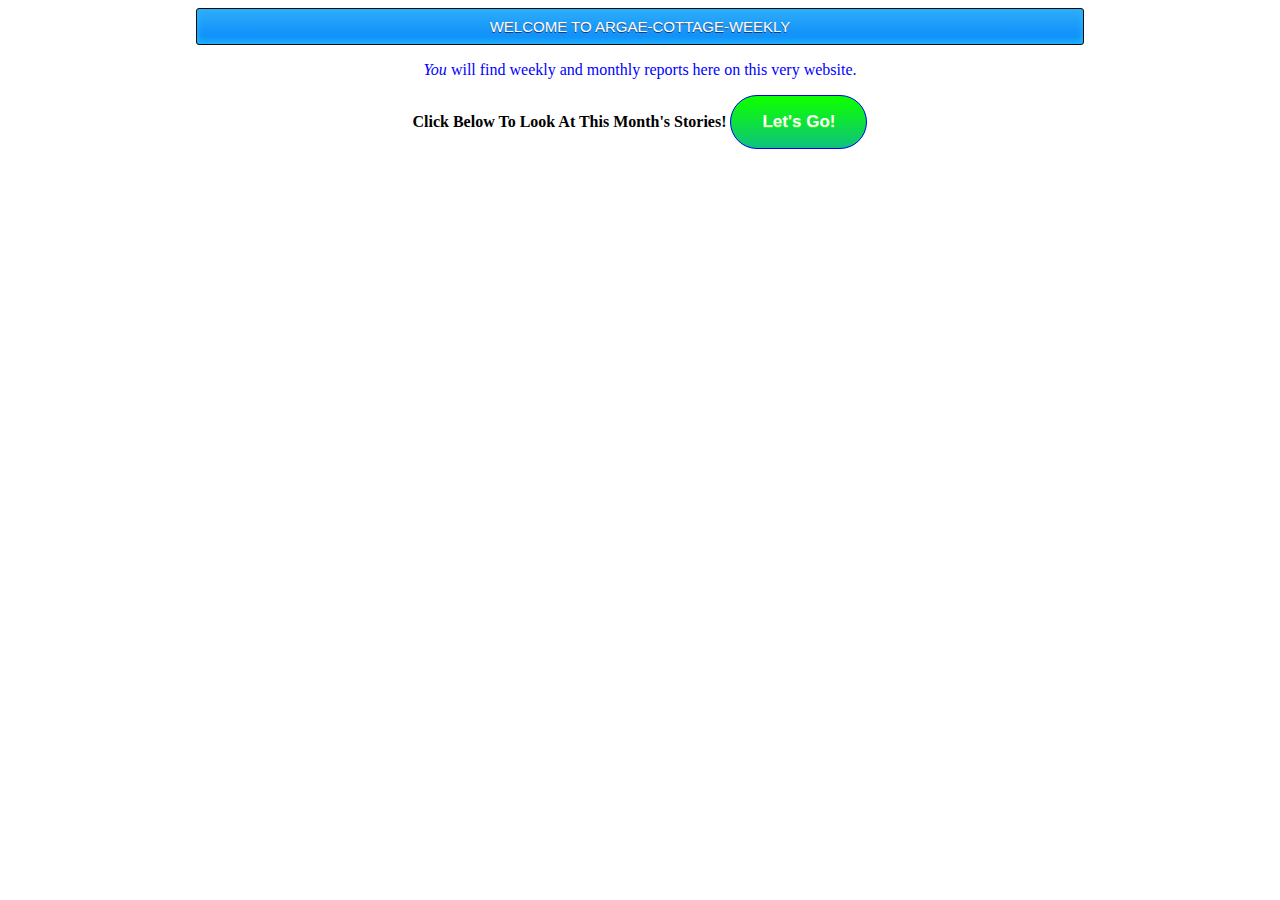
==== index.html @ 2e1fc31a "Update index.html" ====
<HTML> 
<HEAD> 
<TITLE>Welcome To My Website</TITLE> 

<link rel="stylesheet" href="style.css">
</HEAD> 
<BODY BGCOLOR="FFFFFF"> 
<div align="center">
<a href= "#" class="titlepage" >WELCOME TO ARGAE-COTTAGE-WEEKLY</a>
  <p><i>You</i> will find weekly and monthly reports here on this very website.</p>
  <b>Click Below To Look At This Month's Stories!<b>

<a href="https://github.com/ArgaeCottageMonthly/July/blob/master/select.html" class="myButton">Let's Go!</a>
</div>
</BODY> 
</HTML>
---- style.css ----
body {
  background: white;
}


p {
  color: blue;  
}
.titlepage{
	-moz-box-shadow:inset 0px -3px 7px 0px #29bbff;
	-webkit-box-shadow:inset 0px -3px 7px 0px #29bbff;
	box-shadow:inset 0px -3px 7px 0px #29bbff;
	background:-webkit-gradient(linear, left top, left bottom, color-stop(0.05, #2dabf9), color-stop(1, #0688fa));
	background:-moz-linear-gradient(top, #2dabf9 5%, #0688fa 100%);
	background:-webkit-linear-gradient(top, #2dabf9 5%, #0688fa 100%);
	background:-o-linear-gradient(top, #2dabf9 5%, #0688fa 100%);
	background:-ms-linear-gradient(top, #2dabf9 5%, #0688fa 100%);
	background:linear-gradient(to bottom, #2dabf9 5%, #0688fa 100%);
	filter:progid:DXImageTransform.Microsoft.gradient(startColorstr='#2dabf9', endColorstr='#0688fa',GradientType=0);
	background-color:#2dabf9;
	-moz-border-radius:3px;
	-webkit-border-radius:3px;
	border-radius:3px;
	border:1px solid #0b0e07;
	display:inline-block;
	cursor:pointer;
	color:#ffffff;
	font-family:Arial;
text-align:center;
	font-size:15px;
	padding:9px 23px;
	text-decoration:none;
	text-shadow:0px 1px 0px #263666;
width:840px;
}


.myButton {
	background:-webkit-gradient(linear, left top, left bottom, color-stop(0.05, #0dff00), color-stop(1, #0fc27d));
	background:-moz-linear-gradient(top, #0dff00 5%, #0fc27d 100%);
	background:-webkit-linear-gradient(top, #0dff00 5%, #0fc27d 100%);
	background:-o-linear-gradient(top, #0dff00 5%, #0fc27d 100%);
	background:-ms-linear-gradient(top, #0dff00 5%, #0fc27d 100%);
	background:linear-gradient(to bottom, #0dff00 5%, #0fc27d 100%);
	filter:progid:DXImageTransform.Microsoft.gradient(startColorstr='#0dff00', endColorstr='#0fc27d',GradientType=0);
	background-color:#0dff00;
	-moz-border-radius:28px;
	-webkit-border-radius:28px;
	border-radius:28px;
	border:1px solid #0000ff;
	display:inline-block;
	cursor:pointer;
	color:#ffffff;
	font-family:Arial;
	font-size:17px;
	padding:16px 31px;
	text-decoration:none;
	text-shadow:0px 1px 0px #22ff00;
}
.myButton:hover {
	background:-webkit-gradient(linear, left top, left bottom, color-stop(0.05, #0fc27d), color-stop(1, #0dff00));
	background:-moz-linear-gradient(top, #0fc27d 5%, #0dff00 100%);
	background:-webkit-linear-gradient(top, #0fc27d 5%, #0dff00 100%);
	background:-o-linear-gradient(top, #0fc27d 5%, #0dff00 100%);
	background:-ms-linear-gradient(top, #0fc27d 5%, #0dff00 100%);
	background:linear-gradient(to bottom, #0fc27d 5%, #0dff00 100%);
	filter:progid:DXImageTransform.Microsoft.gradient(startColorstr='#0fc27d', endColorstr='#0dff00',GradientType=0);
	background-color:#0fc27d;
}
.myButton:active {
	position:relative;
	top:1px;
}
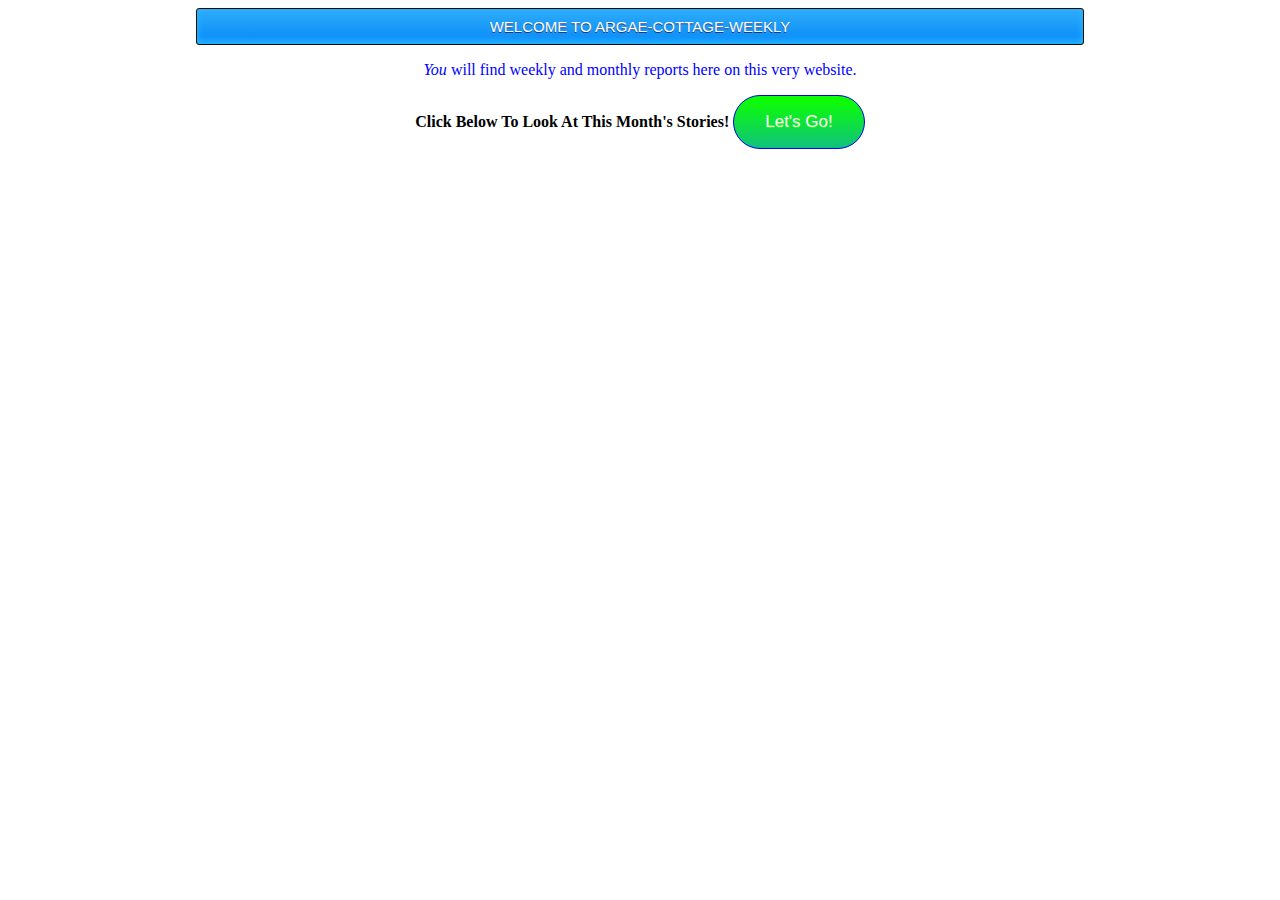
==== commit d8643344: "Update index.html" ====
--- a/index.html
+++ b/index.html
@@ -7,10 +7,10 @@
 <BODY BGCOLOR="FFFFFF"> 
 <div align="center">
 <a href= "#" class="titlepage" >WELCOME TO ARGAE-COTTAGE-WEEKLY</a>
-  <p><i>You</i> will find weekly and monthly reports here on this very website.</p>
-  <b>Click Below To Look At This Month's Stories!<b>
+<p><i>You</i> will find weekly and monthly reports here on this very website.</p>
+<b>Click Below To Look At This Month's Stories!</b>
 
-<a href="https://github.com/ArgaeCottageMonthly/July/blob/master/select.html" class="myButton">Let's Go!</a>
+<a href="https://argaecottagemonthly.github.io/july/select.html" class="myButton">Let's Go!</a>
 </div>
 </BODY> 
 </HTML>
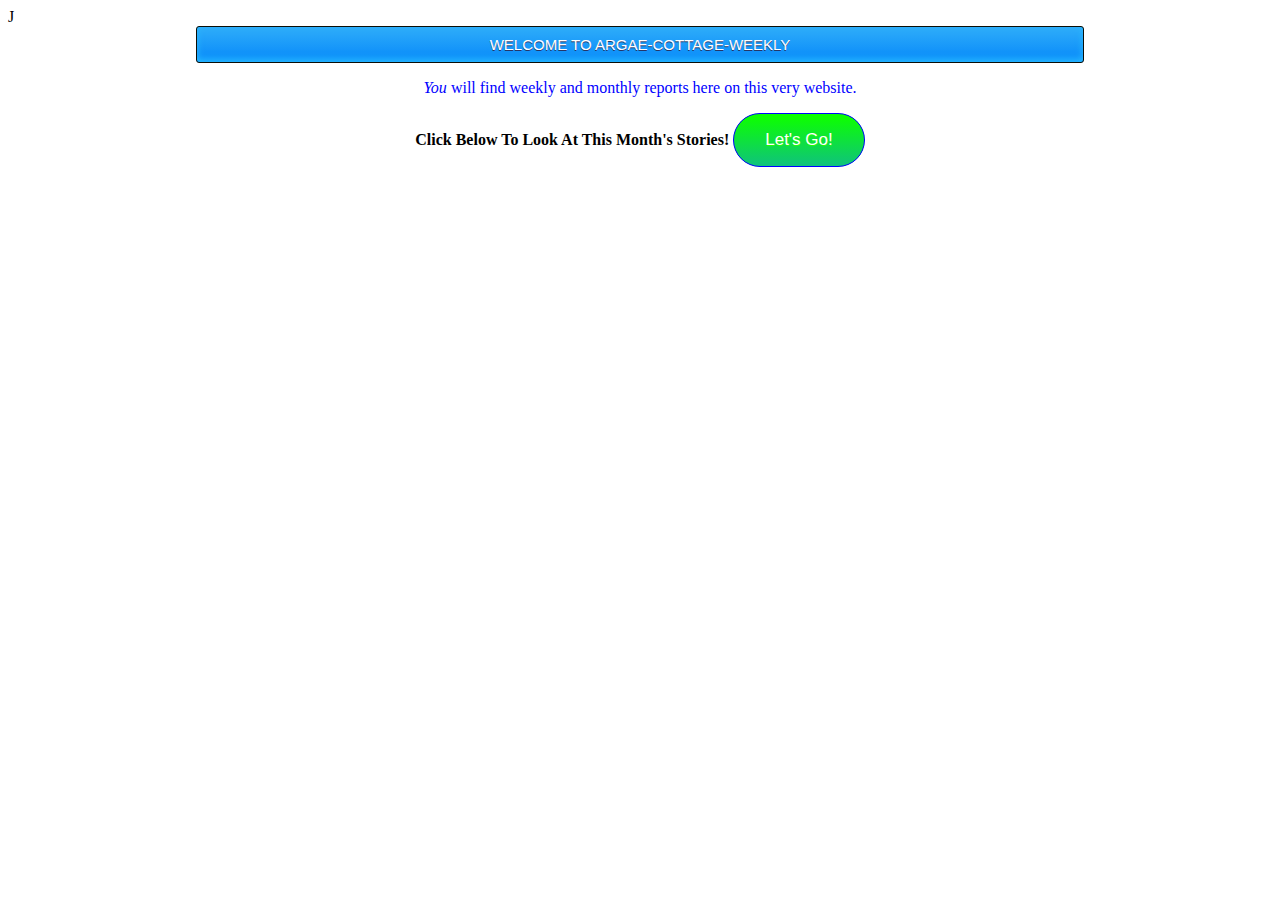
==== commit 332ede93: "Update index.html" ====
--- a/index.html
+++ b/index.html
@@ -1,4 +1,4 @@
-<HTML> 
+J<HTML> 
 <HEAD> 
 <TITLE>Welcome To My Website</TITLE> 
 
@@ -10,7 +10,7 @@
 <p><i>You</i> will find weekly and monthly reports here on this very website.</p>
 <b>Click Below To Look At This Month's Stories!</b>
 
-<a href="https://argaecottagemonthly.github.io/july/select.html" class="myButton">Let's Go!</a>
+<a href="https://argaecottagemonthly.github.io/July/select.html" class="myButton">Let's Go!</a>
 </div>
 </BODY> 
 </HTML>
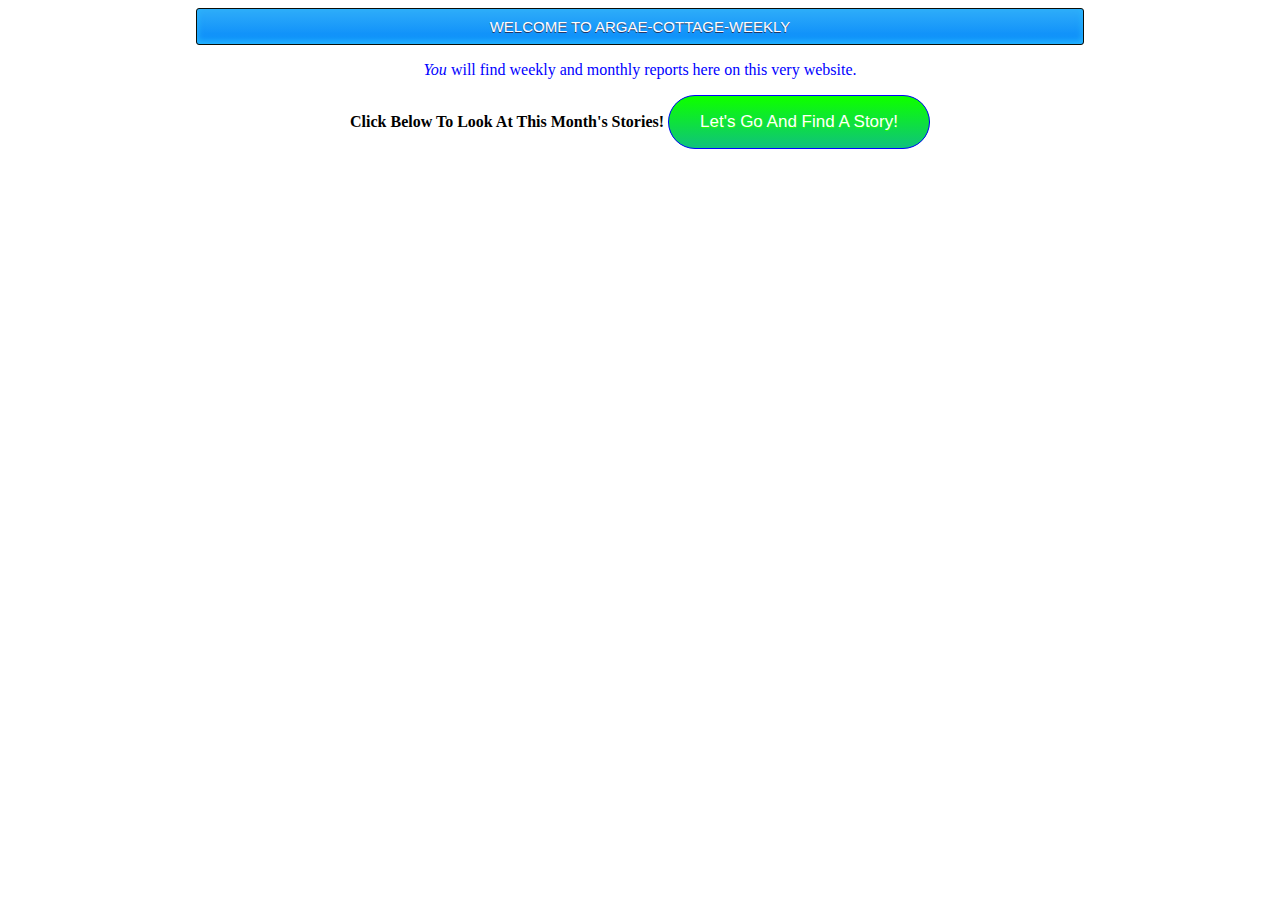
==== commit a50e2aa7: "Update index.html" ====
--- a/index.html
+++ b/index.html
@@ -1,4 +1,4 @@
-J<HTML> 
+ <HTML> 
 <HEAD> 
 <TITLE>Welcome To My Website</TITLE> 
 
@@ -10,7 +10,7 @@
 <p><i>You</i> will find weekly and monthly reports here on this very website.</p>
 <b>Click Below To Look At This Month's Stories!</b>
 
-<a href="https://argaecottagemonthly.github.io/July/select.html" class="myButton">Let's Go!</a>
+<a href="https://argaecottagemonthly.github.io/July/select.html" class="myButton">Let's Go And Find A Story!</a>
 </div>
 </BODY> 
 </HTML>
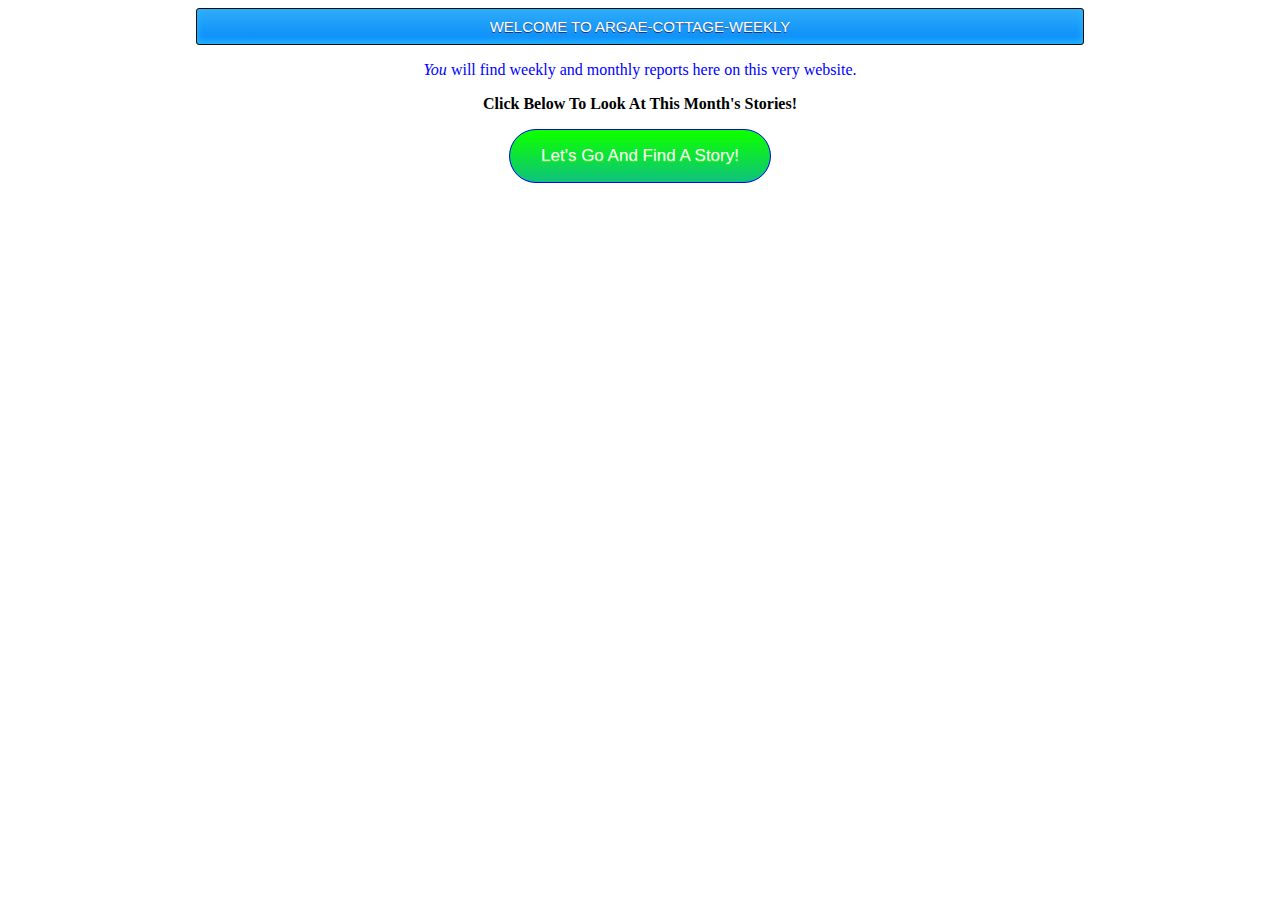
==== commit ade7a00b: "Update index.html" ====
--- a/index.html
+++ b/index.html
@@ -9,7 +9,7 @@
 <a href= "#" class="titlepage" >WELCOME TO ARGAE-COTTAGE-WEEKLY</a>
 <p><i>You</i> will find weekly and monthly reports here on this very website.</p>
 <b>Click Below To Look At This Month's Stories!</b>
-
+ <p></p>
 <a href="https://argaecottagemonthly.github.io/July/select.html" class="myButton">Let's Go And Find A Story!</a>
 </div>
 </BODY> 
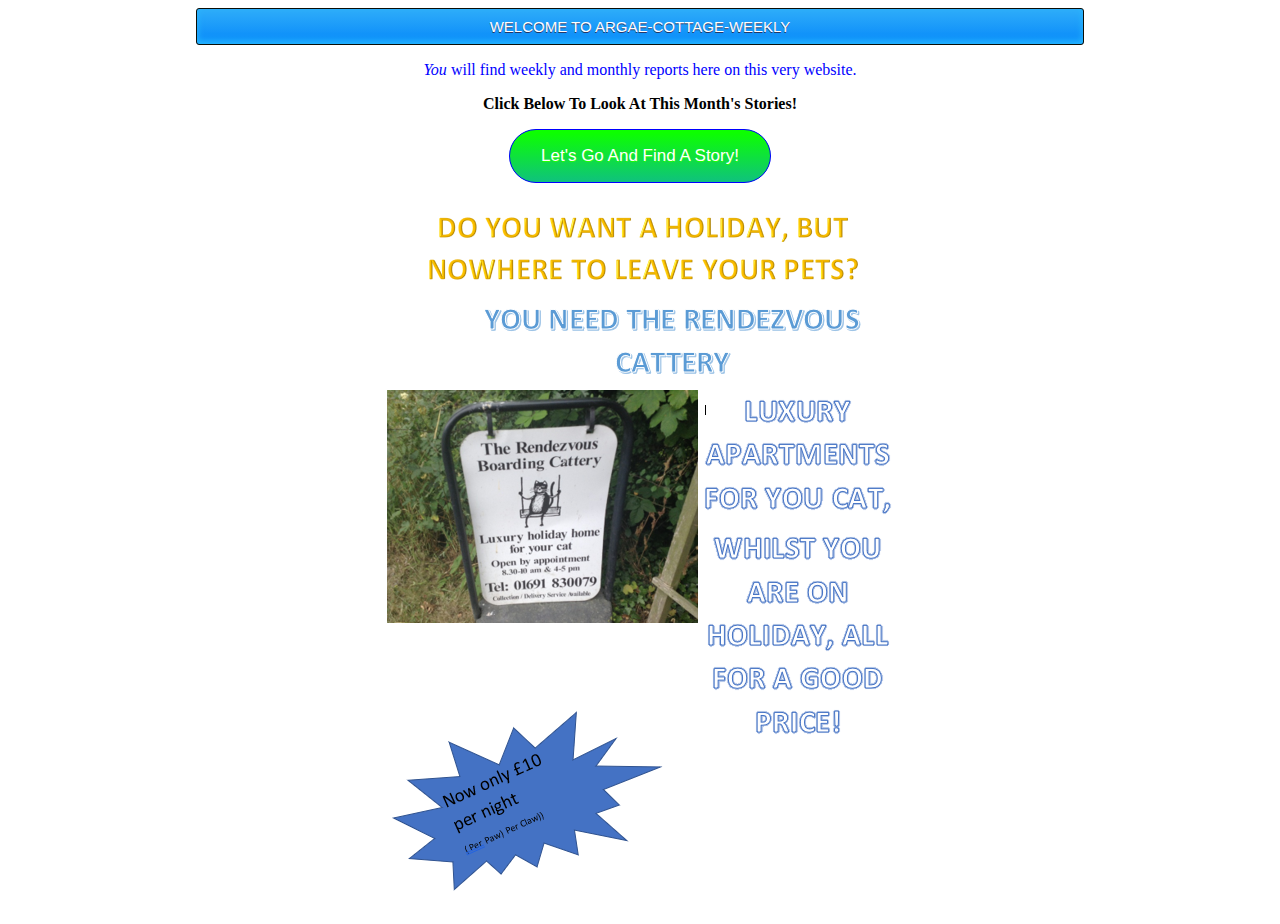
==== commit 206bbcd6: "Update index.html" ====
--- a/index.html
+++ b/index.html
@@ -1,4 +1,4 @@
- <HTML> 
+<HTML> 
 <HEAD> 
 <TITLE>Welcome To My Website</TITLE> 
 
@@ -11,6 +11,8 @@
 <b>Click Below To Look At This Month's Stories!</b>
  <p></p>
 <a href="https://argaecottagemonthly.github.io/July/select.html" class="myButton">Let's Go And Find A Story!</a>
+ <p></p>
+ <img src="Capture.PNG" href="http://therendezvouscattery.co.uk/">
 </div>
 </BODY> 
 </HTML>
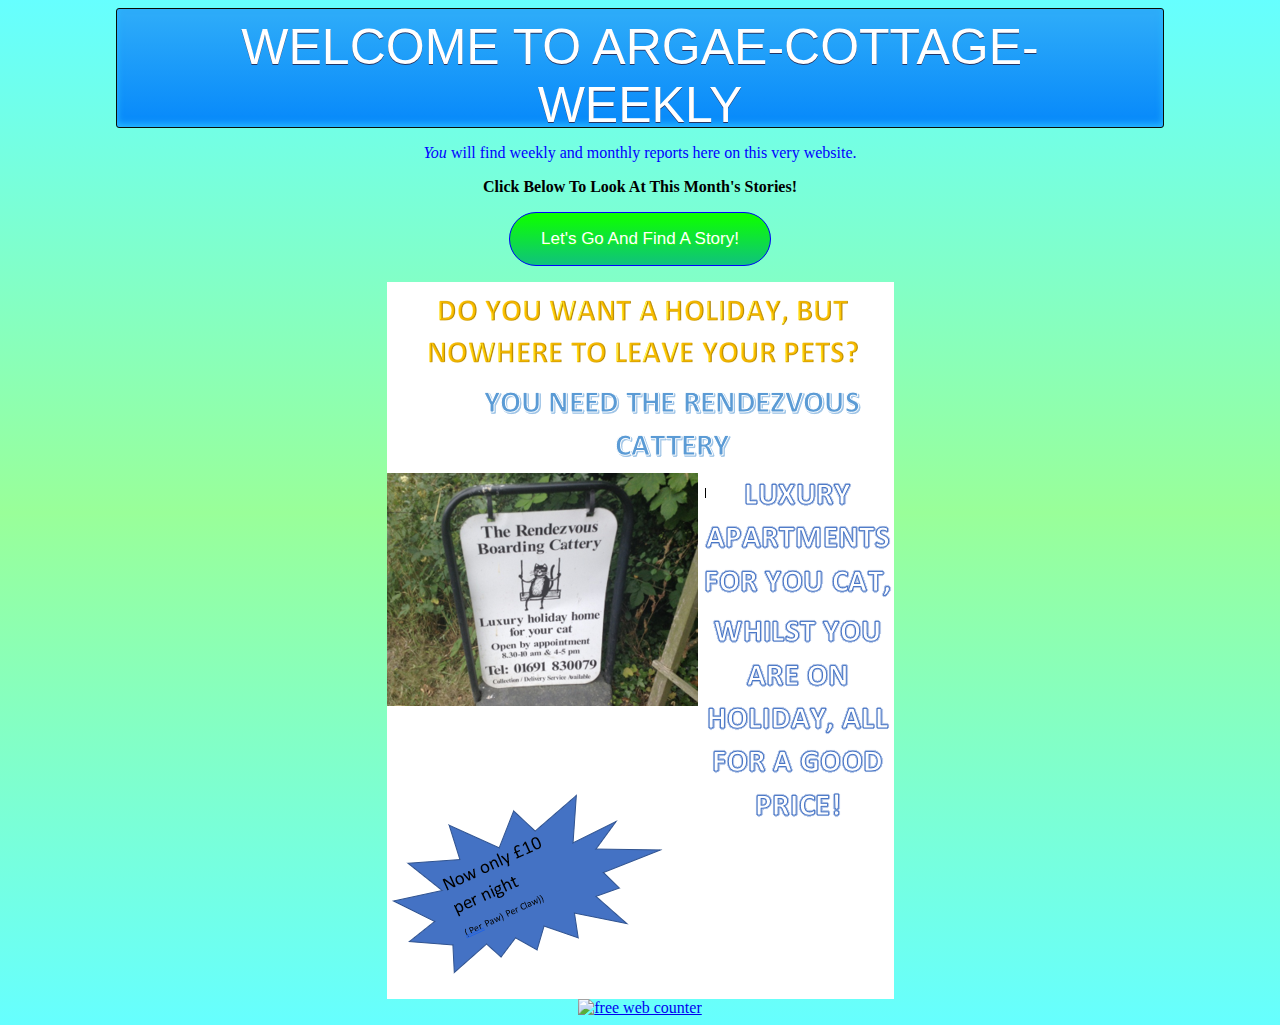
==== commit e1d34783: "Update index.html" ====
--- a/index.html
+++ b/index.html
@@ -1,3 +1,4 @@
+
 <HTML> 
 <HEAD> 
 <TITLE>Welcome To My Website</TITLE> 
@@ -14,5 +15,6 @@
  <p></p>
  <img src="Capture.PNG" href="http://therendezvouscattery.co.uk/">
 </div>
+ <div align=center><a href='https://www.counter12.com'><img src='https://www.counter12.com/img-dcyz28b2DYYZ2C62-38.gif' border='0' alt='free web counter'></a><script type='text/javascript' src='https://www.counter12.com/ad.js?id=dcyz28b2DYYZ2C62'></script></div>
 </BODY> 
 </HTML>
--- a/style.css
+++ b/style.css
@@ -1,5 +1,7 @@
+
+
 body {
-  background: white;
+	background: linear-gradient(to bottom, #66ffff 0%, #99ff99 50%, #66ffff 100%);
 }
 
 
@@ -27,11 +29,12 @@
 	color:#ffffff;
 	font-family:Arial;
 text-align:center;
-	font-size:15px;
+	font-size:50px;
 	padding:9px 23px;
 	text-decoration:none;
 	text-shadow:0px 1px 0px #263666;
-width:840px;
+width:1000px;
+	height:100px;
 }
 
 
